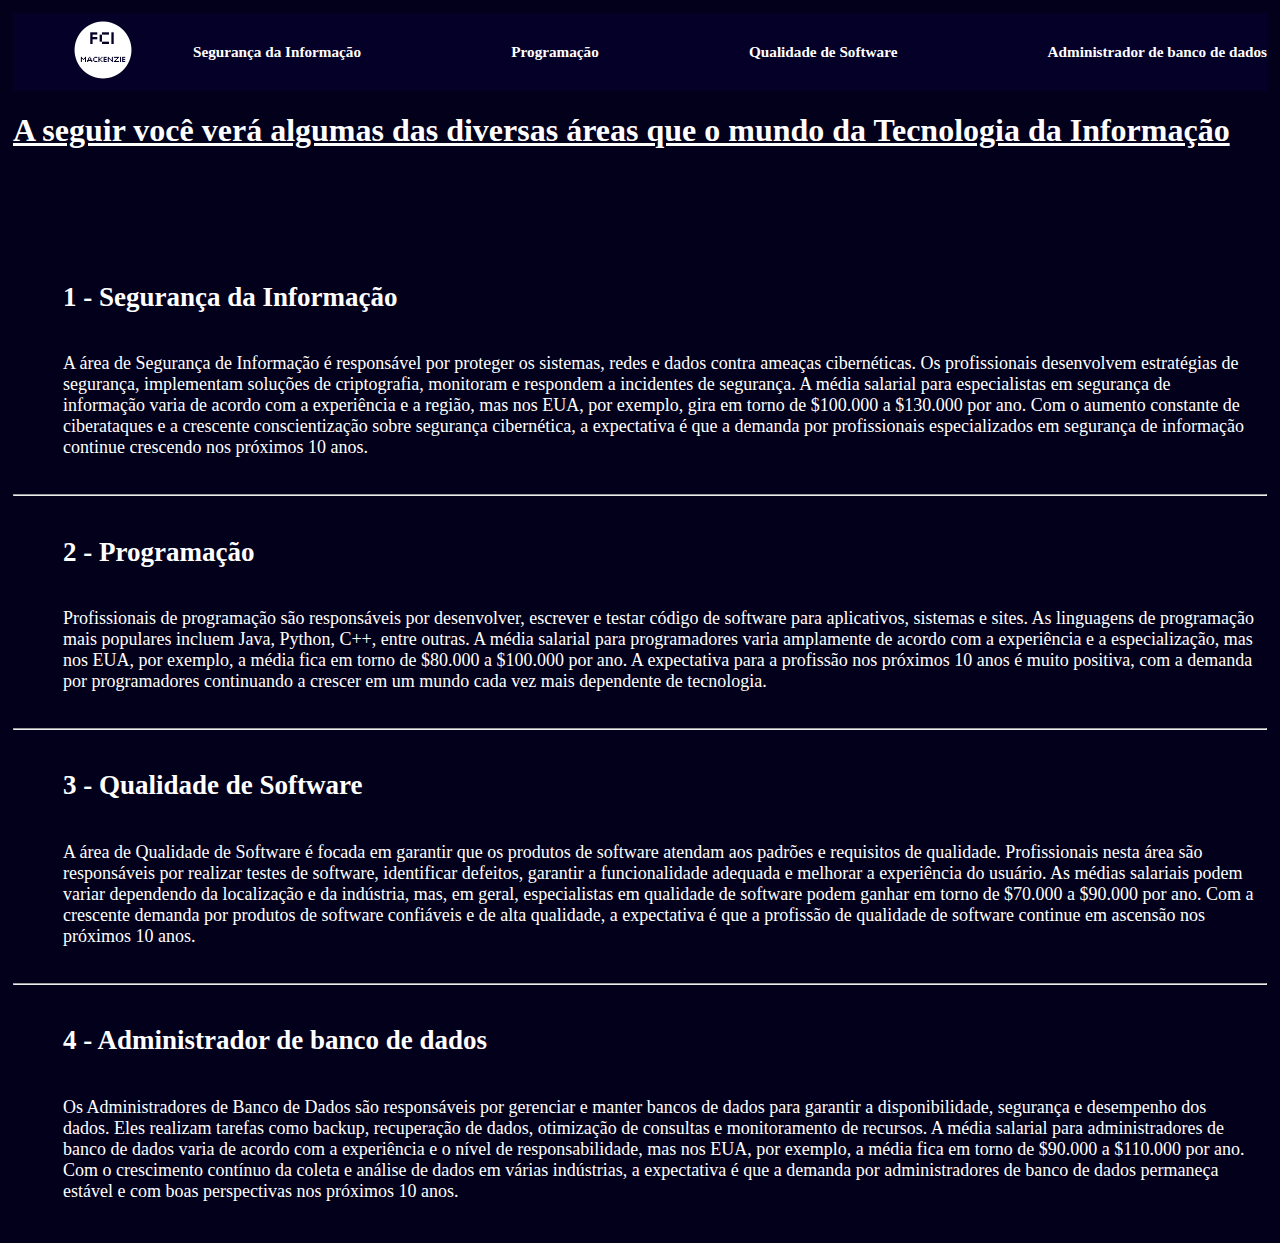
==== Aula 01/Aula 01  Aplicando conhecimentos/areas.html @ 0b67a729 "Fund_Web1 - Duas páginas (T.I)" ====
<!DOCTYPE html>
<html lang="en">
    <head>
        <meta charset="UTF-8">
        <meta name="viewport" content="width=device-width, initial-scale=1.0">
        <title>Áreas</title>
        <link rel="stylesheet" href="areas.css">
    </head>
    <body>
        <header>
            <a href="index.html"><img src="img/FCI.png"></a>
            <nav>
                <a href="#seguranca">
                    <h3>Segurança da Informação</h3>
                </a>
                <a href="#programacao">
                    <h3>Programação</h3>
                </a>
                <a href="#qs">
                    <h3>Qualidade de Software</h3>
                </a>
                <a href="#bd">
                    <h3>Administrador de banco de dados</h3>
                </a>
            </header>

            <h1>A seguir você verá algumas das diversas áreas que o mundo da Tecnologia da
                Informação</h1>

            <section class="campos">
                <h2 id="segurança">1 - Segurança da Informação</h2>
                <p>A área de Segurança de Informação é responsável por proteger os sistemas,
                    redes e dados contra ameaças cibernéticas. Os profissionais desenvolvem
                    estratégias de segurança, implementam soluções de criptografia, monitoram e
                    respondem a incidentes de segurança. A média salarial para especialistas em
                    segurança de informação varia de acordo com a experiência e a região, mas nos
                    EUA, por exemplo, gira em torno de $100.000 a $130.000 por ano. Com o aumento
                    constante de ciberataques e a crescente conscientização sobre segurança
                    cibernética, a expectativa é que a demanda por profissionais especializados em
                    segurança de informação continue crescendo nos próximos 10 anos.
                </p>
            </section>
            <hr>
            <section class="campos">
                <h2 id="programacao">2 - Programação</h2>
                <p>Profissionais de programação são responsáveis por desenvolver, escrever e
                    testar código de software para aplicativos, sistemas e sites. As linguagens de
                    programação mais populares incluem Java, Python, C++, entre outras. A média
                    salarial para programadores varia amplamente de acordo com a experiência e a
                    especialização, mas nos EUA, por exemplo, a média fica em torno de $80.000 a
                    $100.000 por ano. A expectativa para a profissão nos próximos 10 anos é muito
                    positiva, com a demanda por programadores continuando a crescer em um mundo cada
                    vez mais dependente de tecnologia.
                </p>
            </section>
            <hr>
            <section class="campos">
                <h2 id="qs">3 - Qualidade de Software</h2>
                <p>A área de Qualidade de Software é focada em garantir que os produtos de
                    software atendam aos padrões e requisitos de qualidade. Profissionais nesta área
                    são responsáveis por realizar testes de software, identificar defeitos, garantir
                    a funcionalidade adequada e melhorar a experiência do usuário. As médias
                    salariais podem variar dependendo da localização e da indústria, mas, em geral,
                    especialistas em qualidade de software podem ganhar em torno de $70.000 a
                    $90.000 por ano. Com a crescente demanda por produtos de software confiáveis e
                    de alta qualidade, a expectativa é que a profissão de qualidade de software
                    continue em ascensão nos próximos 10 anos.
                </p>
            </section>
            <hr>
            <section class="campos">
                <h2 id="bd">4 - Administrador de banco de dados</h2>
                <p>Os Administradores de Banco de Dados são responsáveis por gerenciar e manter
                    bancos de dados para garantir a disponibilidade, segurança e desempenho dos
                    dados. Eles realizam tarefas como backup, recuperação de dados, otimização de
                    consultas e monitoramento de recursos. A média salarial para administradores de
                    banco de dados varia de acordo com a experiência e o nível de responsabilidade,
                    mas nos EUA, por exemplo, a média fica em torno de $90.000 a $110.000 por ano.
                    Com o crescimento contínuo da coleta e análise de dados em várias indústrias, a
                    expectativa é que a demanda por administradores de banco de dados permaneça
                    estável e com boas perspectivas nos próximos 10 anos.
                </p>
            </section>

        </body>
    </html>
---- Aula 01/Aula 01  Aplicando conhecimentos/areas.css ----
body{
    padding: 5px;
    background-color: #03001b;
}

header, nav{
    background-color: #040027;
    color: #ffffff;
    display: flex;
    justify-content: space-between;
    font-size: small;
    text-decoration: none;
    max-width: 100%;
    max-height: 100%;
    width: 100%;
    height: 78px;
    align-items: center;
}

a{
    text-decoration: none;
    color: #ffffff;
}

h1{
    color: #ffffff;
    text-decoration: underline;
    margin-bottom: 100px;
}

.campos{
    color: #ffffff;
    margin-left: 40px;
    font-size: large;
    display: grid;
    place-items: start;
    padding: 10px;
}
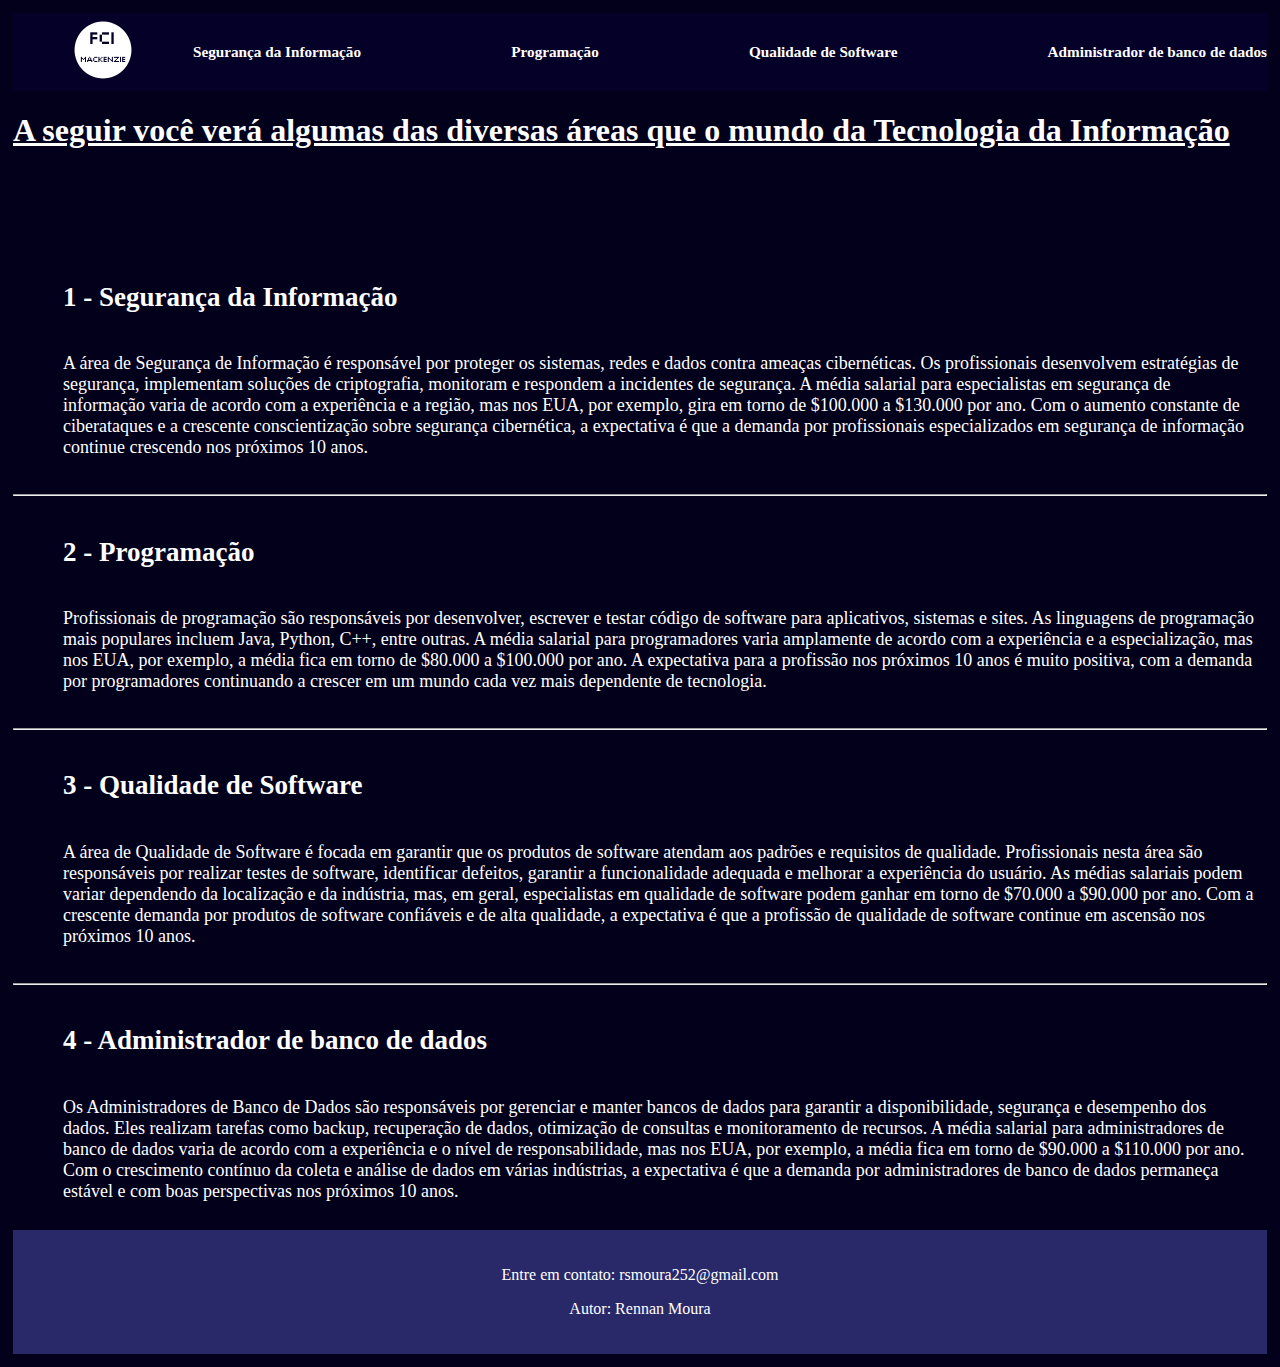
==== commit 1ec4c268: "Aula 02 - introdução a formulários e tabelas" ====
--- a/Aula 01/Aula 01  Aplicando conhecimentos/areas.html
+++ b/Aula 01/Aula 01  Aplicando conhecimentos/areas.html
@@ -81,6 +81,9 @@
                     estável e com boas perspectivas nos próximos 10 anos.
                 </p>
             </section>
-
+            <footer>
+                <p>Entre em contato: rsmoura252@gmail.com</p>
+                <p>Autor: Rennan Moura</p>
+            </footer>
         </body>
     </html>--- a/Aula 01/Aula 01  Aplicando conhecimentos/areas.css
+++ b/Aula 01/Aula 01  Aplicando conhecimentos/areas.css
@@ -37,3 +37,9 @@
     padding: 10px;
 }
 
+footer {
+    background-color: #292969;
+    color: #fff;
+    text-align: center;
+    padding: 20px 0;
+}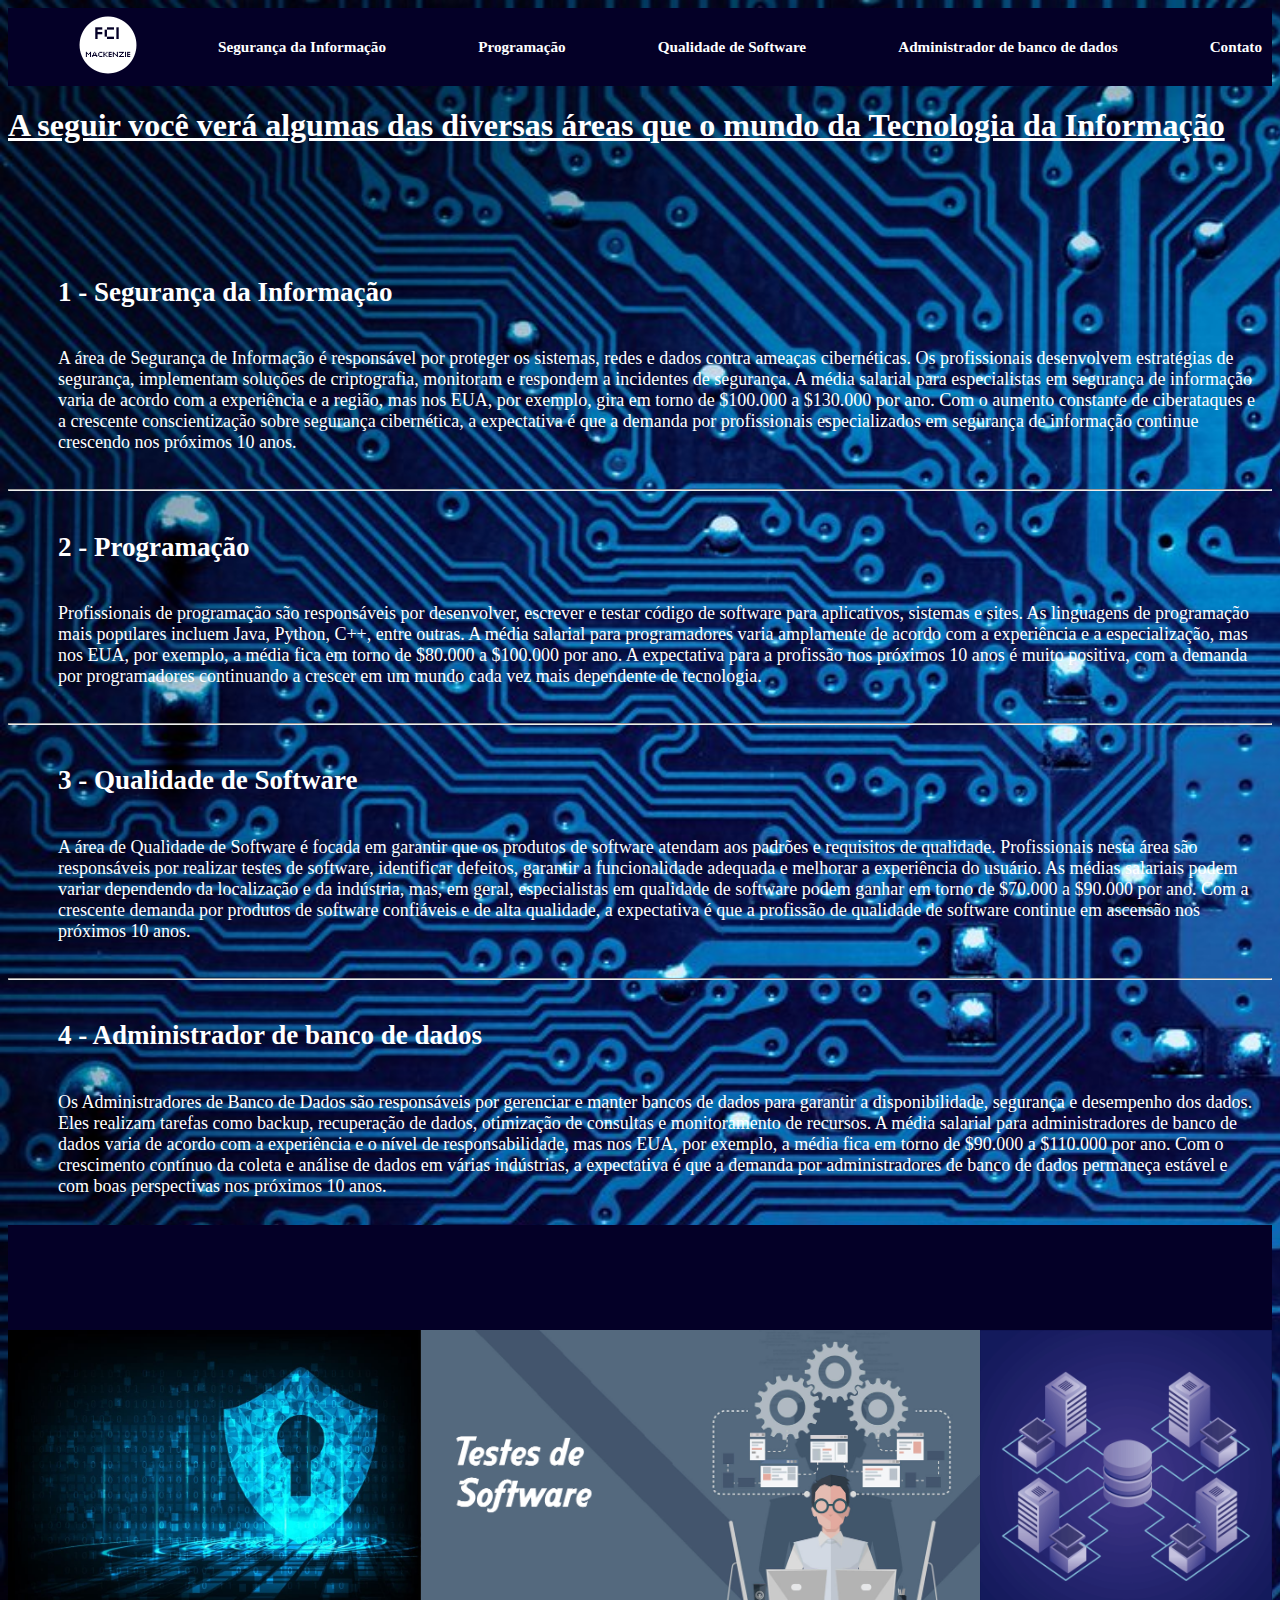
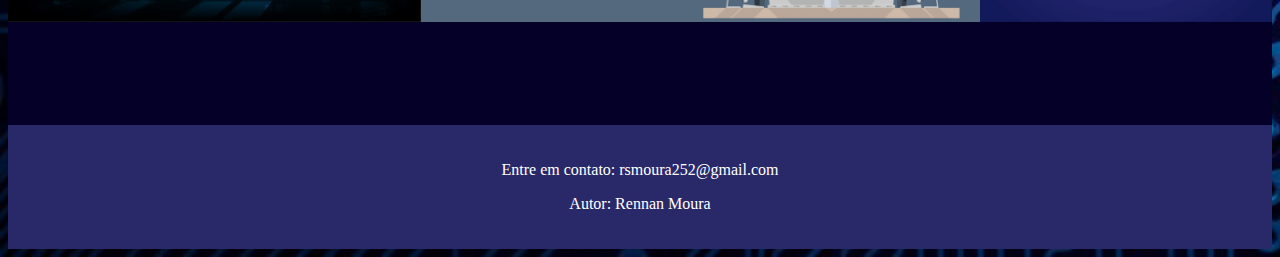
==== commit 326d8da1: "Adicionado responsividade à homepage" ====
--- a/Aula 01/Aula 01  Aplicando conhecimentos/areas.html
+++ b/Aula 01/Aula 01  Aplicando conhecimentos/areas.html
@@ -21,6 +21,9 @@
                 </a>
                 <a href="#bd">
                     <h3>Administrador de banco de dados</h3>
+                </a>
+                <a href="contactForm.html" target="_blank">
+                    <h3>Contato</h3>
                 </a>
             </header>
 
@@ -80,6 +83,12 @@
                     expectativa é que a demanda por administradores de banco de dados permaneça
                     estável e com boas perspectivas nos próximos 10 anos.
                 </p>
+
+            </section>
+            <section class="columms">
+                <div><img class="img1" src="img/si.jpg"></div>
+                <div><img class="img2" src="img/qts.png"></div>
+                <div><img class="img3" src="img/bd.png"></div>
             </section>
             <footer>
                 <p>Entre em contato: rsmoura252@gmail.com</p>
--- a/Aula 01/Aula 01  Aplicando conhecimentos/areas.css
+++ b/Aula 01/Aula 01  Aplicando conhecimentos/areas.css
@@ -1,6 +1,7 @@
 body{
-    padding: 5px;
-    background-color: #03001b;
+    background-image: url(img/bg-ti.jpg);
+    background-size: cover; /* Ou outro valor, dependendo da sua preferência */
+  background-repeat: no-repeat;
 }
 
 header, nav{
@@ -15,11 +16,14 @@
     width: 100%;
     height: 78px;
     align-items: center;
+    position: sticky;
+    top: 0;
 }
 
 a{
     text-decoration: none;
     color: #ffffff;
+    padding: 10px;
 }
 
 h1{
@@ -42,4 +46,20 @@
     color: #fff;
     text-align: center;
     padding: 20px 0;
+}
+
+.columms{
+    width: 100%;
+    height: 500px;
+    background-color: #040027;
+    display: flex;
+    justify-content: space-between;
+}
+
+.img1, .img2, .img3{
+    width: 100%;
+    height: 100%;
+    object-fit: contain;
+    position: relative;
+    top: 1px;
 }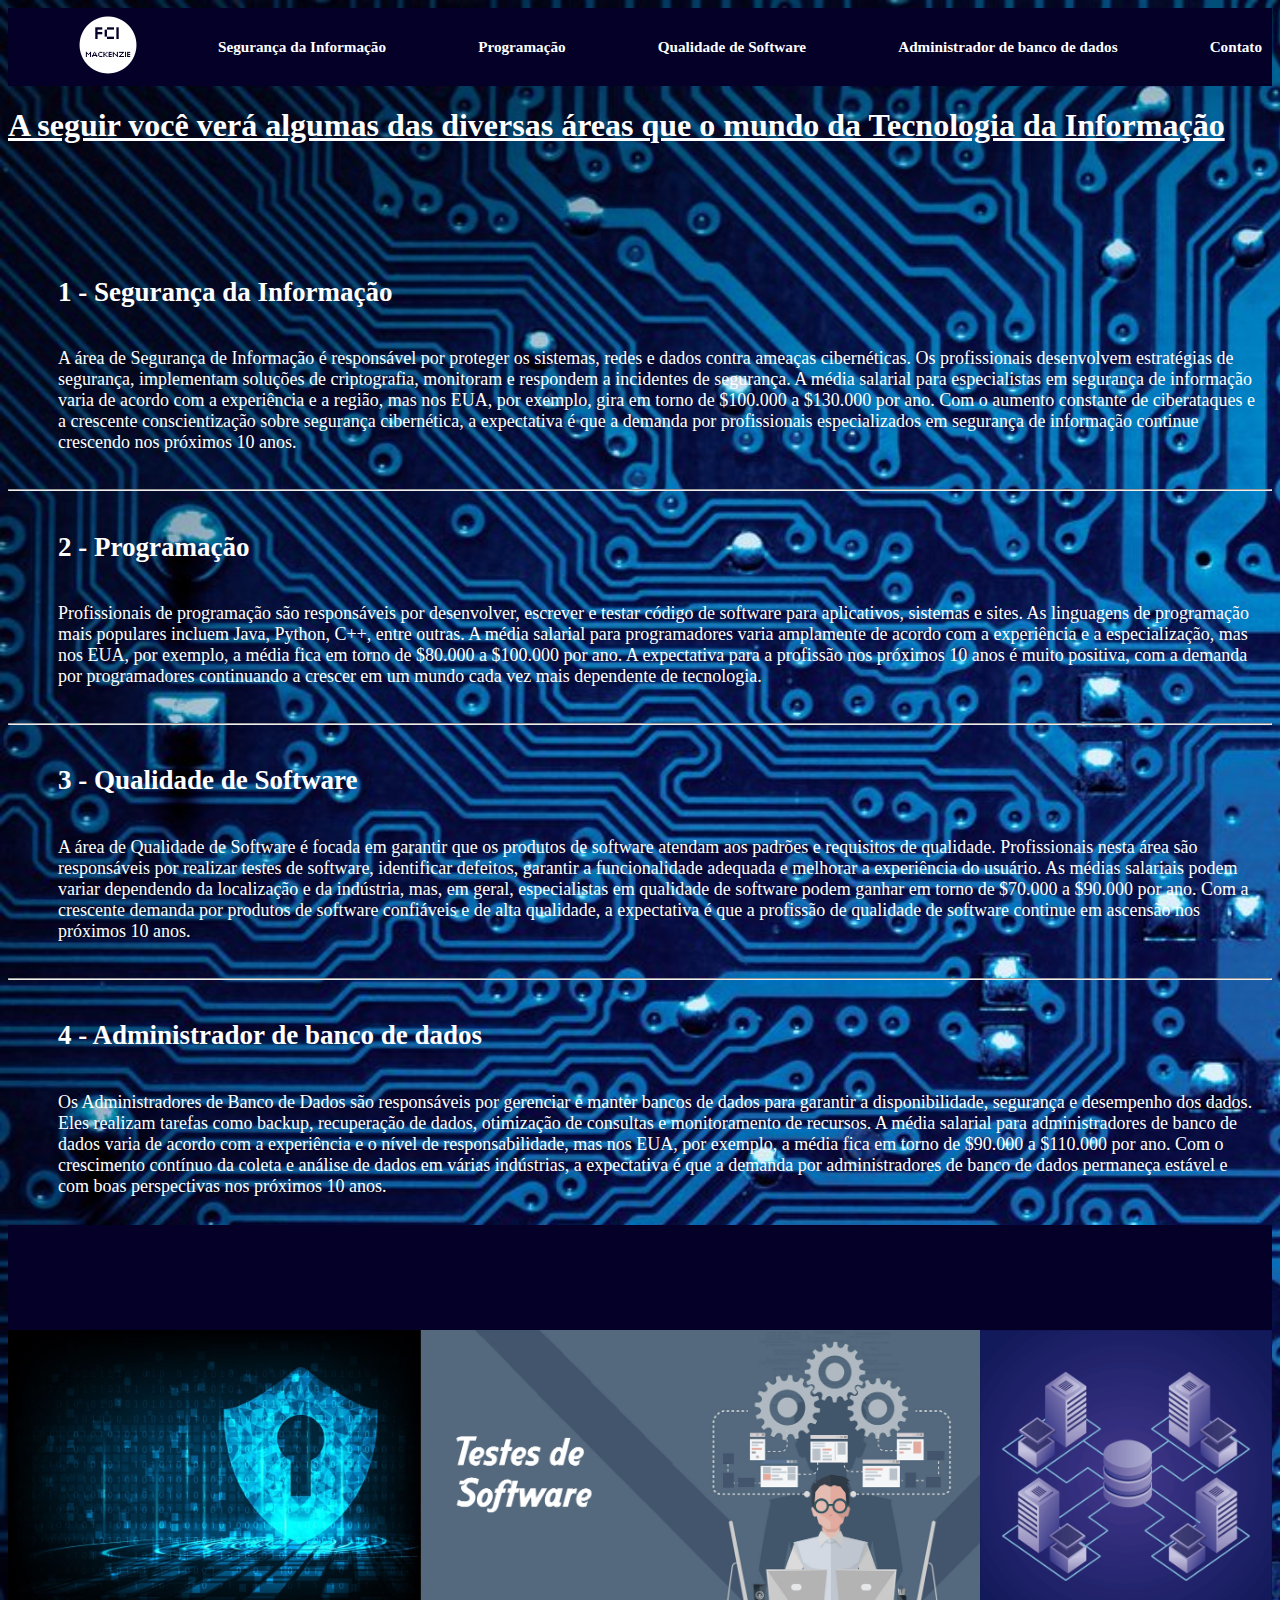
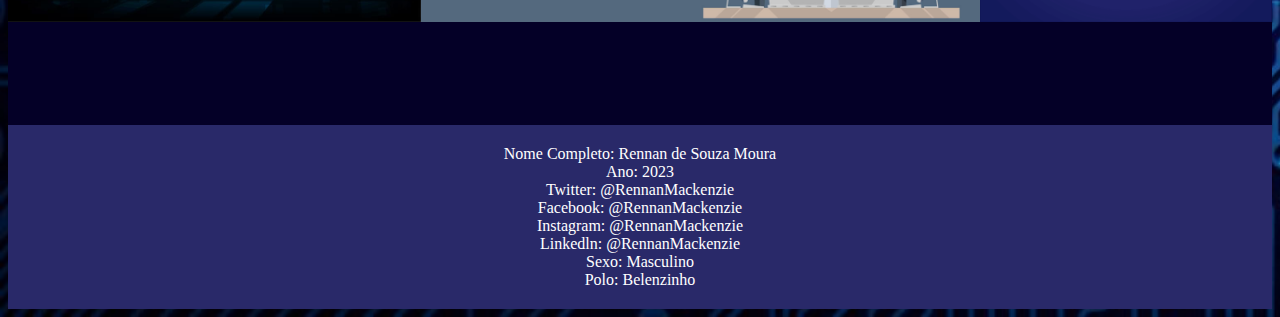
==== commit 82a765ce: "Inicio de uso Javascript" ====
--- a/Aula 01/Aula 01  Aplicando conhecimentos/areas.html
+++ b/Aula 01/Aula 01  Aplicando conhecimentos/areas.html
@@ -91,8 +91,7 @@
                 <div><img class="img3" src="img/bd.png"></div>
             </section>
             <footer>
-                <p>Entre em contato: rsmoura252@gmail.com</p>
-                <p>Autor: Rennan Moura</p>
+                <script src="script.js"></script>
             </footer>
         </body>
     </html>